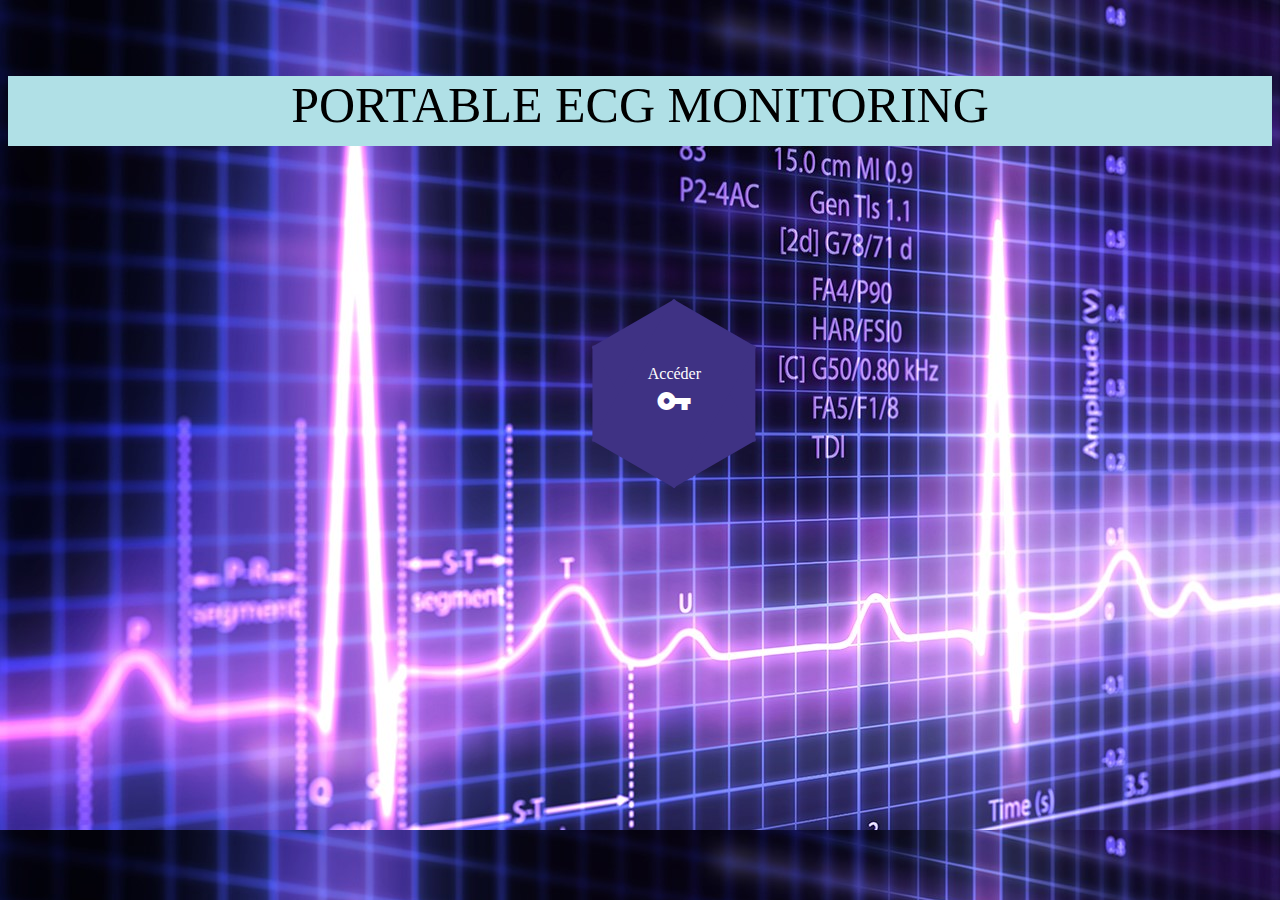
==== index.html @ 2137cce9 "Big Update" ====
<!DOCTYPE html> 
<html>
<head>
	<link rel="stylesheet" type="text/css" href="index.css">
	<link rel="stylesheet" href="https://fonts.googleapis.com/icon?family=Material+Icons">
</head>
<body background="a.jpg">
<br>
<div class="header">
	<center><p>PORTABLE ECG MONITORING</p></center>
</div>




<div class="box">
<ol class="odd center">
  <li class="hex">
    <div class="hex-content" onclick="location.href='loginuser.php';">Accéder <br><center><i class="material-icons" style="font-size:36px">vpn_key</i></center></div>
  </li>
</ol> 
</div>

</body>
</html>
---- index.css ----
.header{
background-color:powderblue;
font-size:50px;
height:70px;
margin-bottom:10;

}

.btn{

  width:20%; 
  height:40;
  margin-bottom:20;
  font-family: "Roboto", sans-serif;
  text-transform: uppercase;
  outline: 0;
  background: #3f3284;
  border: 0;
  color: #FFFFFF;
  font-size: 14px;
  -webkit-transition: all 0.3 ease;
  transition: all 0.3 ease;
  cursor: pointer;


}

.btn:hover,.btn:active,.btn:focus {
  background: #6f60dd;
  
}
.main{
text-align:center;

}
.left{
width:29%;
float:left;
border-left:2px solid;
border-right:2px solid;
border-top:2px solid;
height:100%;
padding-top:20;

}
.right{

width:70%;
float:left;
height:100%;
border-right:2px solid;
border-top:2px solid;


}

.row:after{

content: "";
  display: table;
  clear: both;


}

ol.even {
  position: relative;
  left: 5.45455rem;
}

ol.odd {
  position: relative;
  margin-bottom: -4.5%;
}

.hex {
  position: relative;
  margin: 1em auto;
  width: 6rem;
  height: 10.2rem;
  background: #3f3284;
  transform: rotate(-90deg);
  display: inline-block;
  list-style-type: none;
  margin-right: 4.61538rem;
  transition: all 150ms ease-in-out;
  z-index: 2;
  float: left;
  
}

.hex:before, .hex:after {
  position: absolute;
  width: inherit;
  height: inherit;
  border-radius: inherit;
  background: inherit;
  content: '';
  z-index: -1;
}

.hex:before {
  transform: rotate(60deg);
}

.hex:after {
  transform: rotate(-60deg);
}

.hex:hover {
  background: #6f60dd;
  cursor: pointer;
}


.hex .hex-content {
   position: absolute;
   top: 50%;
   left: 50%;

   transform: translate(-50%, -50%) rotate(90deg);

   color: white;
 }
 
 .box {
	 position: absolute;
	 top: 30%;
     left: 45%;
	 border: 10px solid transparent;
 }
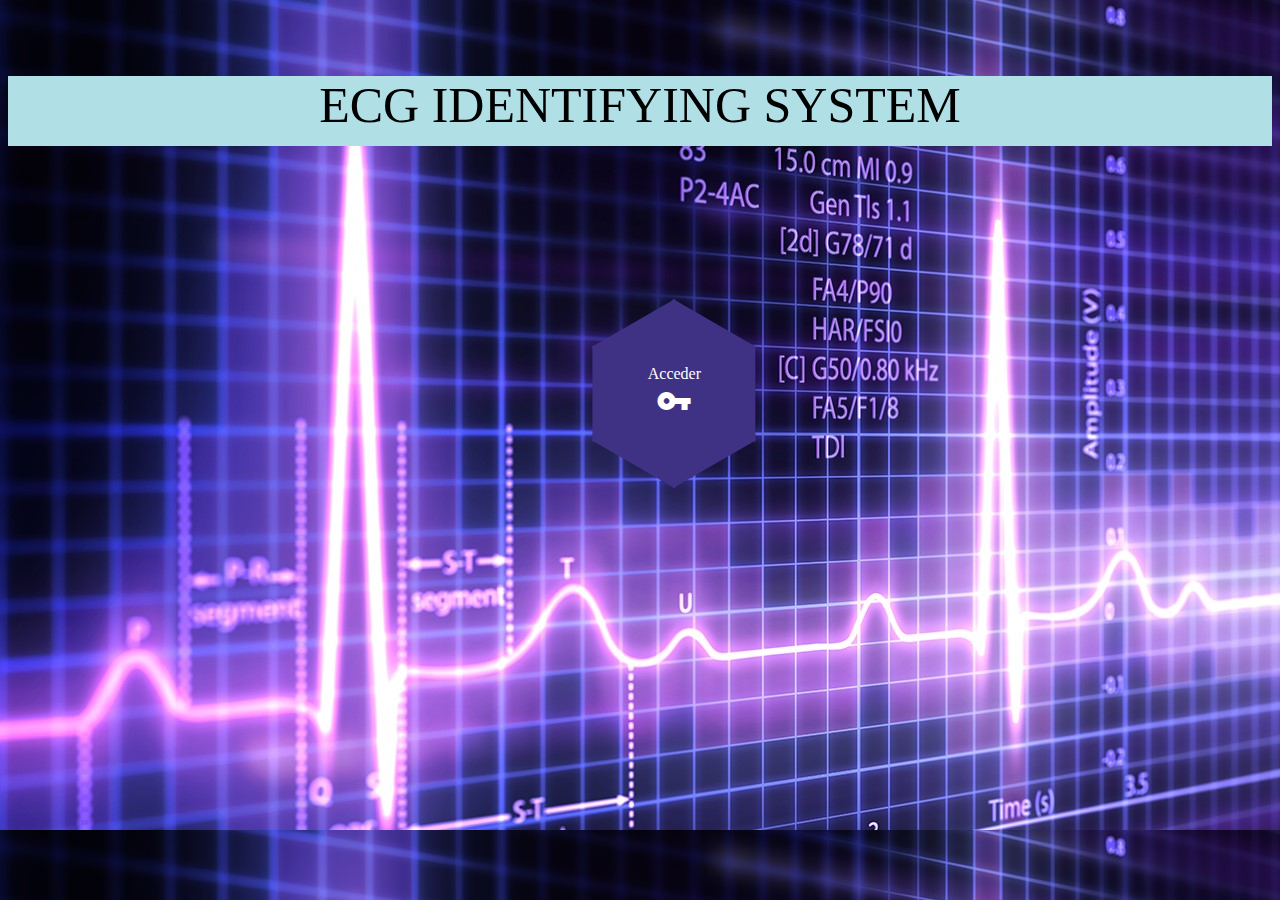
==== commit 6223bad1: "Final Update" ====
--- a/index.html
+++ b/index.html
@@ -7,7 +7,7 @@
 <body background="a.jpg">
 <br>
 <div class="header">
-	<center><p>PORTABLE ECG MONITORING</p></center>
+	<center><p>ECG IDENTIFYING SYSTEM</p></center>
 </div>
 
 
@@ -16,10 +16,10 @@
 <div class="box">
 <ol class="odd center">
   <li class="hex">
-    <div class="hex-content" onclick="location.href='loginuser.php';">Accéder <br><center><i class="material-icons" style="font-size:36px">vpn_key</i></center></div>
+    <div class="hex-content" onclick="location.href='loginuser.php';">Acceder <br><center><i class="material-icons" style="font-size:36px">vpn_key</i></center></div>
   </li>
 </ol> 
 </div>
 
 </body>
-</html>+</html>
--- a/index.css
+++ b/index.css
@@ -3,7 +3,7 @@
 font-size:50px;
 height:70px;
 margin-bottom:10;
-
+font-family: "Times New Roman";
 }
 
 .btn{
@@ -21,7 +21,7 @@
   -webkit-transition: all 0.3 ease;
   transition: all 0.3 ease;
   cursor: pointer;
-
+font-family: "Times New Roman";
 
 }
 
@@ -31,7 +31,7 @@
 }
 .main{
 text-align:center;
-
+font-family: "Times New Roman";
 }
 .left{
 width:29%;
@@ -41,7 +41,7 @@
 border-top:2px solid;
 height:100%;
 padding-top:20;
-
+font-family: "Times New Roman";
 }
 .right{
 
@@ -50,7 +50,7 @@
 height:100%;
 border-right:2px solid;
 border-top:2px solid;
-
+font-family: "Times New Roman";
 
 }
 
@@ -117,7 +117,7 @@
    position: absolute;
    top: 50%;
    left: 50%;
-
+font-family: "Times New Roman";
    transform: translate(-50%, -50%) rotate(90deg);
 
    color: white;
@@ -128,4 +128,5 @@
 	 top: 30%;
      left: 45%;
 	 border: 10px solid transparent;
+   font-family: "Times New Roman";
  }
